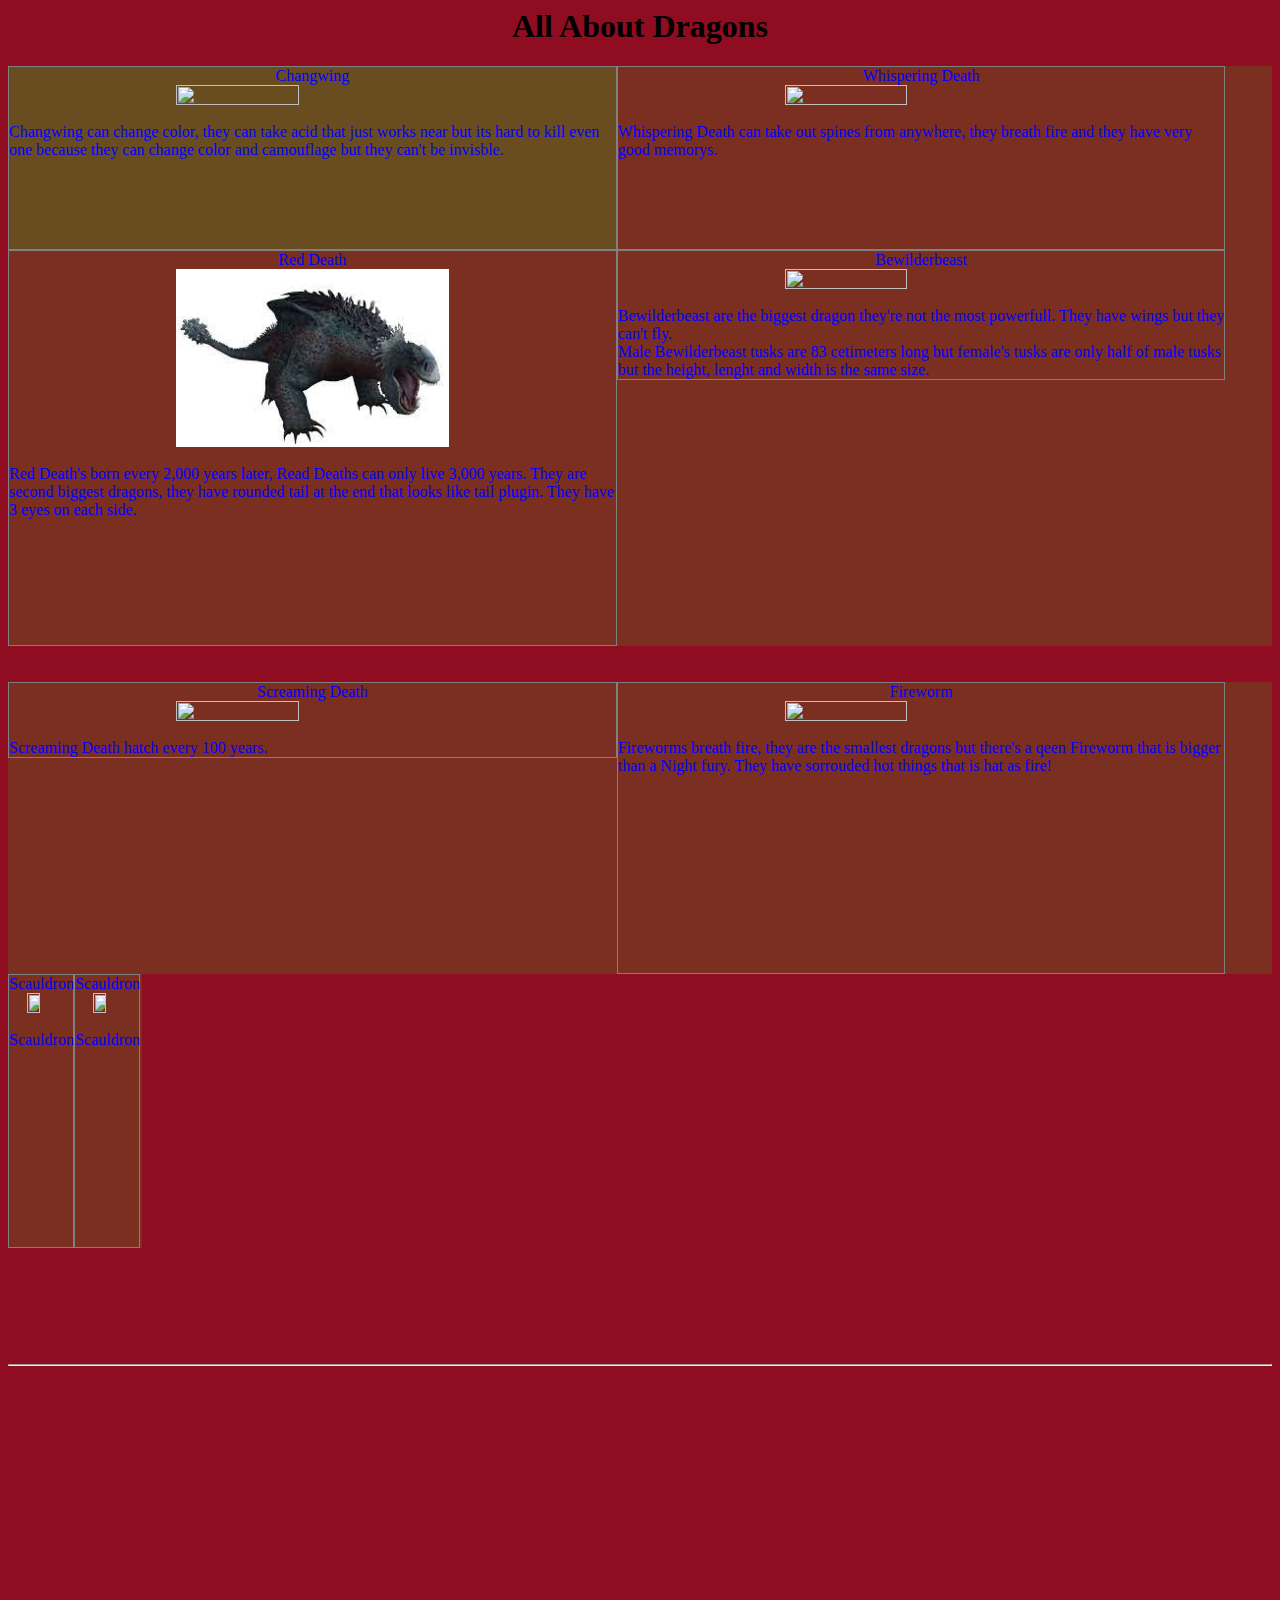
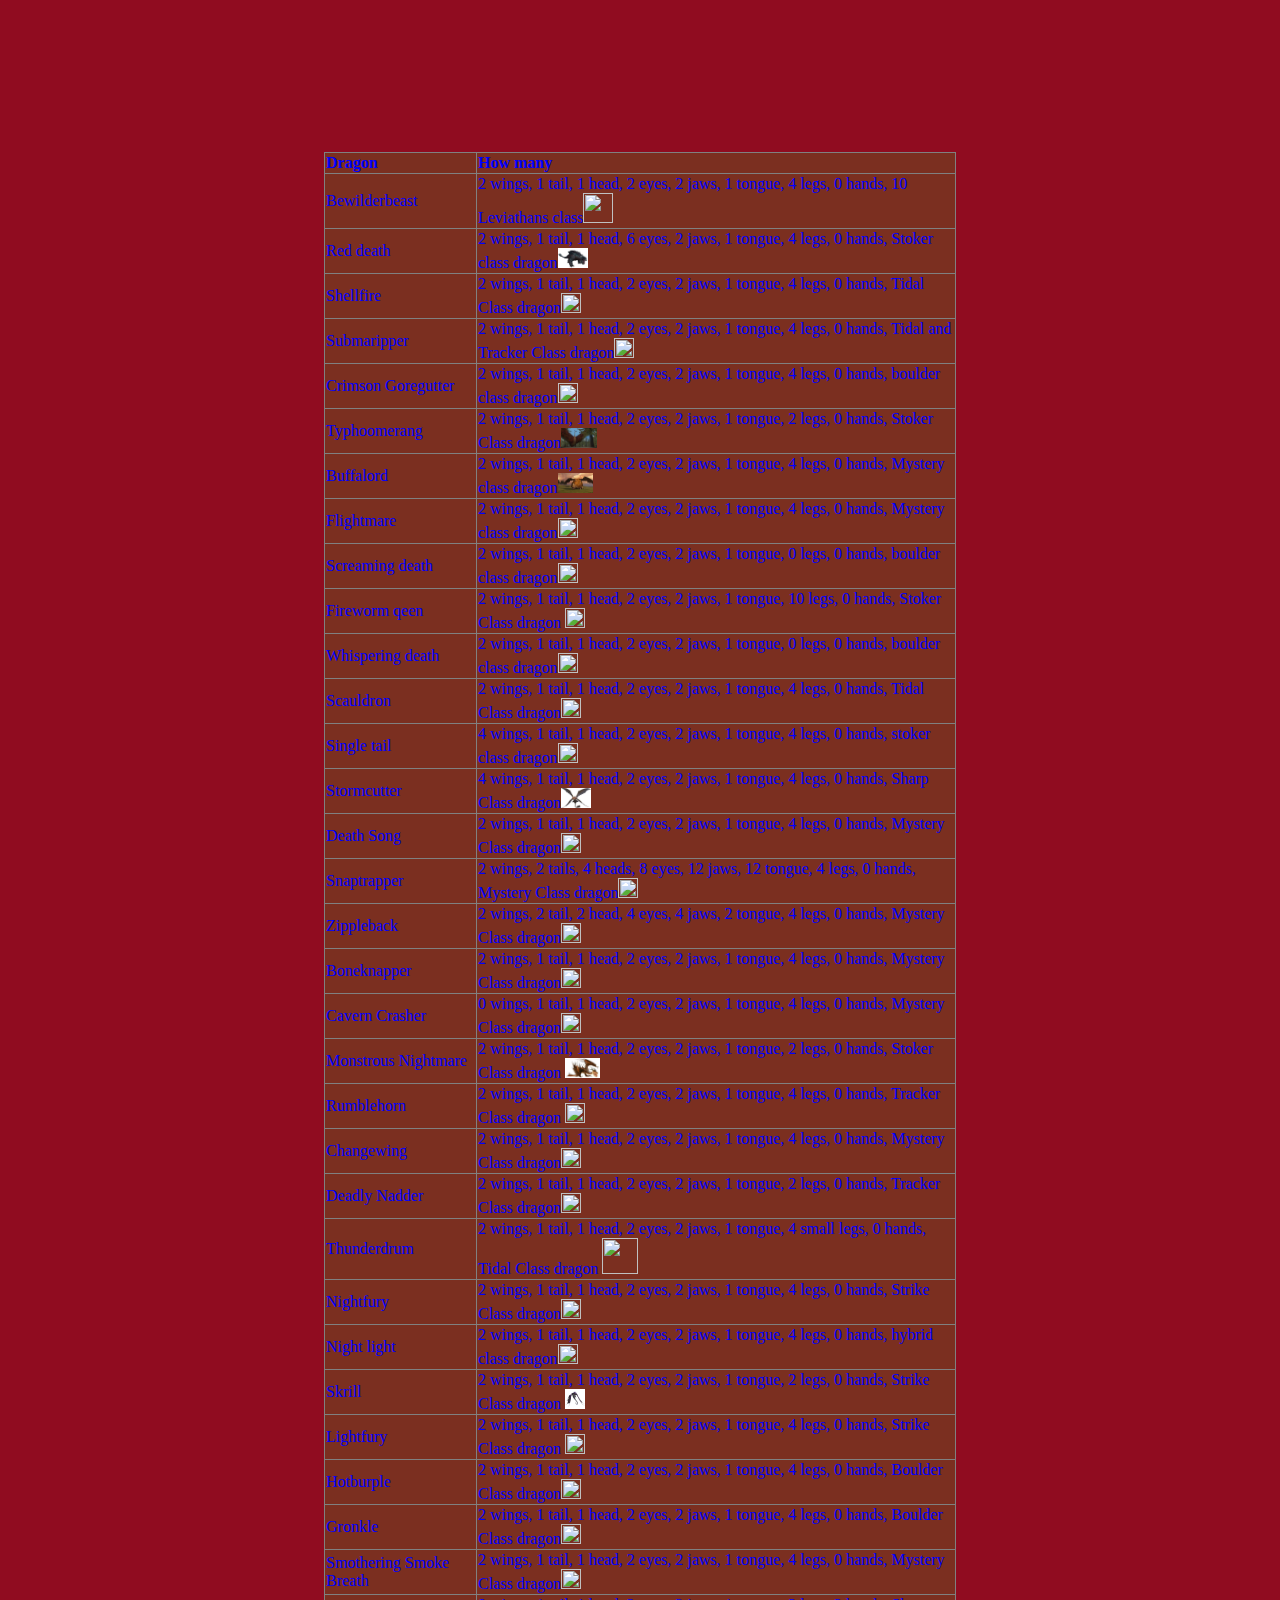
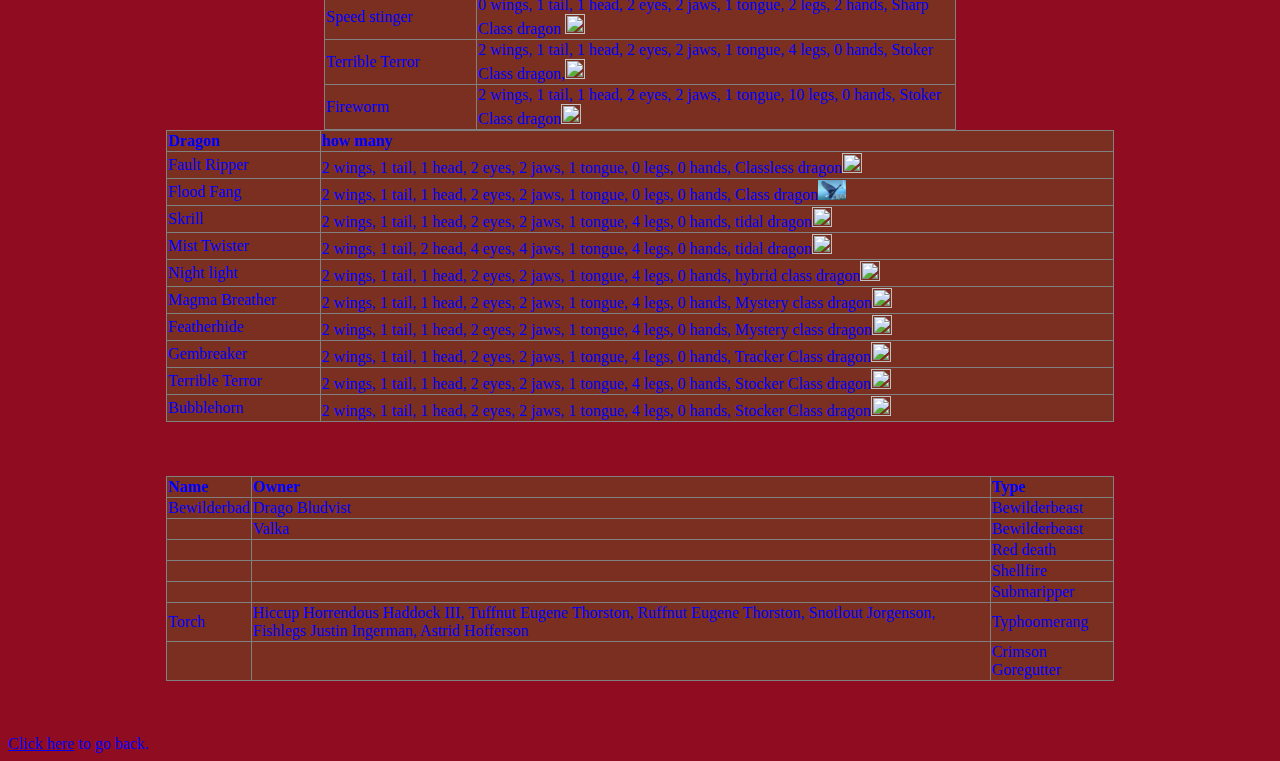
==== aboutDragons.html @ 58988fd4 "Initial commit" ====
<html>
<head>
<meta name="viewport" content="width=device-width, initial-scale=1">
<link rel="stylesheet" type="text/css" href="styles.css">
</head>
<body>
<h1 style="text-align:center;">All About Dragons</h1>
<span style="color:blue;">
<div class="imageTable" style="display:table">
<div class="imageCol" style="width:48%;float:left;border: 1px solid gray;">
  <div style="text-align:center">Changwing</div>
  <img style="display:block;margin-left:auto;margin-right:auto;" src="https://i.pinimg.com/originals/80/e9/98/80e99856c56ea8c2b0211c88bd8e07b8.jpg" alt="" width="45%"><br>
  Changwing can change color, they can take acid that just works near but its hard to kill even one because
  they can change color and camouflage but they can't be invisble.<br><br><br><br><br><br>
 </div>
<div style="width:48%;float:left;border: 1px solid gray;">
  <div style="text-align:center">Whispering Death</div>
  <img style="display:block;margin-left:auto;margin-right:auto;" src="https://www.dreamworks.com/images/temp/explore/dragons/whispering-death/gallery-4.jpg" alt="" width="45%"><br>
  Whispering Death can take out spines from anywhere, they breath fire and they have very good memorys.<br><br><br><br><br><br>
</div>
</div>
<div class="imageTable" style="display:table">
<div style="width:48%;float:left;border: 1px solid gray;">
<div style="text-align:center">Red Death</div>
<img style="display:block;margin-left:auto;margin-right:auto;" src="[data-uri]" alt="" width="45%"><br>
Red Death's born every 2,000 years later, Read Deaths can only live 3,000 years. They are second biggest dragons, they have rounded tail at the end that looks like tail plugin. They have 3 eyes on each side.<br><br><br><br><br><br><br><br>
</div>
 
<div style="width:48%;float:left;border: 1px solid gray;">
<div style="text-align:center">Bewilderbeast</div>
<img style="display:block;margin-left:auto;margin-right:auto;" src="https://github.com/bidangol/binithtml/blob/master/image/Bewilderbeast.png?raw=true" alt="" width="45%"><br>
Bewilderbeast are the biggest dragon they're not the most powerfull. They have wings but they can't fly.<br>
Male Bewilderbeast tusks are 83 cetimeters long but female's tusks are only half of male tusks but the height, lenght and width is the same size.
</div>
</div><br><br>
<div class="imageTable" style="display:table">
<div style="width:48%;float:left;border: 1px solid gray;">
<div style="text-align:center">Screaming Death</div>
<img style="display:block;margin-left:auto;margin-right:auto;" src="https://stackblitz.com/files/html5andcss3/github/bidangol/HTML5/master/image/Screaming.png" alt="" width="45%"><br>
Screaming Death hatch every 100 years.
</div>
 
 
<div style="width:48%;float:left;border: 1px solid gray;">
<div style="text-align:center">Fireworm</div>
<img style="display:block;margin-left:auto;margin-right:auto;" src="https://i.quotev.com/img/q/u/17/11/19/hhsekcc7mv.jpg" alt="" width="45%"><br>
Fireworms breath fire, they are the smallest dragons but there's a qeen Fireworm that is bigger than a Night fury. They have sorrouded hot things that is hat as fire!<br><br><br><br><br><br><br><br><br><br><br><br>
</div>
</div>
 
<div class="imageTable" style="display:table">
<div style="width:48%;float:left;border: 1px solid gray;">
<div style="text-align:center">Scauldron</div>
<img style="display:block;margin-left:auto;margin-right:auto;" src="https://i.quotev.com/img/q/u/17/11/19/hhsekcc7mv.jpg" alt="" width="45%"><br>
Scauldron<br><br><br><br><br><br><br><br><br><br><br><br>
</div>
 
<div style="width:48%;float:left;border: 1px solid gray;">
<div style="text-align:center">Scauldron</div>
<img style="display:block;margin-left:auto;margin-right:auto;" src="https://stackblitz.com/files/html5andcss3/github/bidangol/HTML5/master/image/Scaudron.png" alt="" width="45%"><br>
Scauldron<br><br><br><br><br><br><br><br><br><br><br><br>
</div>
</div><br><br>
 
<br><br><br><br><hr><br><br><br><br><br><br><br><br><br><br><br><br><br><br><br><br><br><br>
<table align="center" border="1px" width="50%">
 <tr>
   <td><b>Dragon</b></td>
   <td><b>How many</b></td>
 </tr>
 <tr>
 <td>Bewilderbeast</td>
 <td>2 wings, 1 tail, 1 head, 2 eyes, 2 jaws, 1 tongue, 4 legs, 0 hands, 10 Leviathans class<img src="https://github.com/bidangol/binithtml/blob/master/image/Bewilderbeast.png?raw=true" alt="" height="30"></td>
 </tr>
 <tr>
   <td>Red death</td>
   <td>2 wings, 1 tail, 1 head, 6 eyes, 2 jaws, 1 tongue, 4 legs, 0 hands, Stoker class dragon<img src="[data-uri]" alt="" height="20"></td>
 </tr>
 <tr>
 <td>Shellfire</td>
 <td>2 wings, 1 tail, 1 head, 2 eyes, 2 jaws, 1 tongue, 4 legs, 0 hands, Tidal Class dragon<img src="http://pm1.narvii.com/7250/fb968cd39550cd1c63148fe80c4cb04a6905efeer1-1095-617v2_uhq.jpg" alt="" height="20">
</td>
 <tr>
 <td>Submaripper</td>
 <td>2 wings, 1 tail, 1 head, 2 eyes, 2 jaws, 1 tongue, 4 legs, 0 hands, Tidal and Tracker Class dragon<img src="https://i.ytimg.com/vi/E3DSM_Xpdjg/maxresdefault.jpg" alt="" height="20">
</td>
 <tr>
 <td>Crimson Goregutter</td>
 <td>2 wings, 1 tail, 1 head, 2 eyes, 2 jaws, 1 tongue, 4 legs, 0 hands, boulder class dragon<img src="https://stackblitz.com/files/html5andcss3/github/bidangol/HTML5/master/image/CrimsonGoregutter.jpg" alt="" height="20"></td>
 </tr>
 <tr>
 <td>Typhoomerang</td>
 <td>2 wings, 1 tail, 1 head, 2 eyes, 2 jaws, 1 tongue, 2 legs, 0 hands, Stoker Class dragon<img src="[data-uri]" alt="" height="20"></td>
 <tr>
 <td>Buffalord</td>
 <td>2 wings, 1 tail, 1 head, 2 eyes, 2 jaws, 1 tongue, 4 legs, 0 hands, Mystery class dragon<img src="[data-uri]" alt="" height="20"></td>
 </tr>
 <tr>
 <td>Flightmare</td>
 <td>2 wings, 1 tail, 1 head, 2 eyes, 2 jaws, 1 tongue, 4 legs, 0 hands, Mystery class dragon<img src="https://i.pinimg.com/originals/65/70/ea/6570ea331b33fe652a62a68f4324eb1d.jpg" alt="" height="20"></td>
 </tr>
 <tr>
 <td>Screaming death</td>
 <td>2 wings, 1 tail, 1 head, 2 eyes, 2 jaws, 1 tongue, 0 legs, 0 hands, boulder class dragon<img src="https://stackblitz.com/files/html5andcss3/github/bidangol/HTML5/master/image/Screaming.png" alt="" height="20"></td>
 </tr>
 <tr>
 <td>Fireworm qeen</td>
 <td>2 wings, 1 tail, 1 head, 2 eyes, 2 jaws, 1 tongue, 10 legs, 0 hands, Stoker Class dragon
 <img src="https://64.media.tumblr.com/3575b964a92149b50f55a3cf033b9980/tumblr_p77rz3brc01umjksco1_1280.png" alt="" height="20"></td>
 </tr>
 <td>Whispering death</td>
 <td>2 wings, 1 tail, 1 head, 2 eyes, 2 jaws, 1 tongue, 0 legs, 0 hands, boulder class dragon<img src="https://www.dreamworks.com/images/temp/explore/dragons/whispering-death/gallery-4.jpg" alt="" height="20"></td>
 </tr>
 <td>Scauldron</td>
 <td>2 wings, 1 tail, 1 head, 2 eyes, 2 jaws, 1 tongue, 4 legs, 0 hands, Tidal Class dragon<img src="https://stackblitz.com/files/html5andcss3/github/bidangol/HTML5/master/image/Scaudly.png" alt="" height="20"></td>
</tr>
 <td>Single tail</td>
 <td>4 wings, 1 tail, 1 head, 2 eyes, 2 jaws, 1 tongue, 4 legs, 0 hands, stoker class dragon<img src="https://stackblitz.com/files/html5andcss3/github/bidangol/HTML5/master/image/SingleTail.jpeg" alt="" height="20"></td>
 </tr>
 <tr>
 <td>Stormcutter</td>
 <td>4 wings, 1 tail, 1 head, 2 eyes, 2 jaws, 1 tongue, 4 legs, 0 hands, Sharp Class dragon<img src="[data-uri]" alt="" height="20">
</td>
 <tr>
 <td>Death Song</td>
 <td>2 wings, 1 tail, 1 head, 2 eyes, 2 jaws, 1 tongue, 4 legs, 0 hands, Mystery Class dragon<img src="http://pm1.narvii.com/6483/35da215ae606aaaab568e87f5fb4c53e5f4dc6f5_00.jpg" alt="" height="20">
</td>
 </tr>
 </tr>
 <tr>
 <td>Snaptrapper</td>
 <td>2 wings, 2 tails, 4 heads, 8 eyes, 12 jaws, 12 tongue, 4 legs, 0 hands, Mystery Class dragon<img src="https://www.dreamworks.com/images/temp/explore/dragons/snaptrapper/gallery-1.jpg" alt="" height="20"></td>
 </tr>
 <tr>
 <td>Zippleback</td>
 <td>2 wings, 2 tail, 2 head, 4 eyes, 4 jaws, 2 tongue, 4 legs, 0 hands, Mystery Class dragon<img src="https://64.media.tumblr.com/265ecf6fed4ba73a98dd6e6ae64f2112/tumblr_pybdswjmLM1y9smzro2_540.gifv" alt="" height="20"></td>
 </tr>
 <tr>
 <td>Boneknapper</td>
 <td>2 wings, 1 tail, 1 head, 2 eyes, 2 jaws, 1 tongue, 4 legs, 0 hands, Mystery Class dragon<img src="https://encrypted-tbn0.gstatic.com/images?q=tbn:ANd9GcQF3EaTPI40HxiwxQTF6NE5zjiLmlVYX3abvPljm24063WMzKlwdxsUFs3DgY0szs-RKcI&usqp=CAU" alt="" height="20">
</td>
 <tr>
 <td>Cavern Crasher</td>
 <td>0 wings, 1 tail, 1 head, 2 eyes, 2 jaws, 1 tongue, 4 legs, 0 hands, Mystery Class dragon<img src="https://vignette.wikia.nocookie.net/httyd/images/d/db/CavernCrasher_Gallery_4.jpg/revision/latest/zoom-crop/width/240/height/240?cb=20160708201226&path-prefix=ru" alt="" height="20"></td>
 </tr>
 <tr>
 <td>Monstrous Nightmare</td>
 <td>2 wings, 1 tail, 1 head, 2 eyes, 2 jaws, 1 tongue, 2 legs, 0 hands, Stoker Class dragon <img src="[data-uri]" alt="" height="20"></td>
 </tr>
 <tr>
 <td>Rumblehorn</td>
 <td>2 wings, 1 tail, 1 head, 2 eyes, 2 jaws, 1 tongue, 4 legs, 0 hands, Tracker Class dragon
 <img src="https://i.pinimg.com/474x/b1/f9/2f/b1f92ff1fda850c6eeb5260904f67c8f.jpg" alt="" height="20"></td>
 </tr>
 <tr>
 <td>Changewing</td>
 <td>2 wings, 1 tail, 1 head, 2 eyes, 2 jaws, 1 tongue, 4 legs, 0 hands, Mystery Class dragon<img src="https://i.pinimg.com/originals/80/e9/98/80e99856c56ea8c2b0211c88bd8e07b8.jpg" alt="" height="20"></td>
 </tr>
 <tr>
 <td>Deadly Nadder</td>
 <td>2 wings, 1 tail, 1 head, 2 eyes, 2 jaws, 1 tongue, 2 legs, 0 hands, Tracker Class dragon<img src="https://stackblitz.com/files/binithtml/github/bidangol/binithtml/master/image/Stormfly_Transparent.png?raw=true" alt="" height="20"></td>
 </tr>
 <tr>
 <td>Thunderdrum</td>
 <td>2 wings, 1 tail, 1 head, 2 eyes, 2 jaws, 1 tongue, 4 small legs, 0 hands, Tidal Class dragon
 <img src="https://stackblitz.com/files/html5andcss3/github/bidangol/HTML5/master/image/Thunderdrum.png" alt="" height="36"></td>
 </tr>
 <tr>
 <td>Nightfury</td>
 <td>2 wings, 1 tail, 1 head, 2 eyes, 2 jaws, 1 tongue, 4 legs, 0 hands, Strike Class dragon<img src="http://athriftymom.com/wp-content/uploads//2014/02/How-to-train-your-dragon.png" alt="" height="20"></td>
 </tr>
 <tr>
 <td>Night light</td>
 <td>2 wings, 1 tail, 1 head, 2 eyes, 2 jaws, 1 tongue, 4 legs, 0 hands, hybrid class dragon<img src="https://stackblitz.com/files/html5andcss3/github/bidangol/HTML5/master/image/NightLight.png" alt="" height="20"></td>
 </tr>
 <tr>
 <td>Skrill</td>
 <td>2 wings, 1 tail, 1 head, 2 eyes, 2 jaws, 1 tongue, 2 legs, 0 hands, Strike Class dragon
 <img src="[data-uri]" alt="" height="20"></td>
 </tr>
 <tr>
 <td>Lightfury</td>
 <td>2 wings, 1 tail, 1 head, 2 eyes, 2 jaws, 1 tongue, 4 legs, 0 hands, Strike Class dragon
 <img src="https://stackblitz.com/files/html5andcss3/github/bidangol/HTML5/master/image/Lightfury.png" alt="" height="20"></td>
 </tr>
 <tr>
 <td>Hotburple</td>
 <td>2 wings, 1 tail, 1 head, 2 eyes, 2 jaws, 1 tongue, 4 legs, 0 hands, Boulder Class dragon<img src="https://stackblitz.com/files/html5andcss3/github/bidangol/HTML5/master/image/Grump.png" alt="" height="20"></td>
 </tr>
 <tr>
 <td>Gronkle</td>
 <td>2 wings, 1 tail, 1 head, 2 eyes, 2 jaws, 1 tongue, 4 legs, 0 hands, Boulder Class dragon<img src="https://stackblitz.com/files/html5andcss3/github/bidangol/HTML5/master/image/Gronckle.png" alt="" height="20"></td>
 </tr>
 <tr>
 <td>Smothering Smoke Breath</td>
 <td>2 wings, 1 tail, 1 head, 2 eyes, 2 jaws, 1 tongue, 4 legs, 0 hands, Mystery Class dragon<img src="https://raw.githubusercontent.com/bidangol/binithtml/821d8a2866ef5235b41e2a08af953abc925eb1a5/image/Smokebreath.png" alt="" height="20"></td>
 </tr>
 <tr>
 <td>Speed stinger</td>
 <td>0 wings, 1 tail, 1 head, 2 eyes, 2 jaws, 1 tongue, 2 legs, 2 hands, Sharp Class dragon
 <img src="https://64.media.tumblr.com/df4eeb2d7af15ad5523dd027d6d20f14/tumblr_inline_nwcsb5vN0i1s8zbfz_1280.png" alt="" height="20"></td>
 </tr>
 <tr>
 <td>Terrible Terror</td>
 <td>2 wings, 1 tail, 1 head, 2 eyes, 2 jaws, 1 tongue, 4 legs, 0 hands, Stoker Class dragon,<img src="https://stackblitz.com/files/html5andcss3/github/bidangol/HTML5/master/image/TerribleTerror.png" alt="" height="20"></td>
 </tr>
 <tr>
 <td>Fireworm</td>
 <td>2 wings, 1 tail, 1 head, 2 eyes, 2 jaws, 1 tongue, 10 legs, 0 hands, Stoker Class dragon<img src="https://allaboutdragonsme.weebly.com/uploads/2/3/0/5/23059890/1059422_orig.jpeg" alt="" height="20"></td><br><br><br>

 <table align="center" border="1px" width="75%">
 <tr>
   <td><b>Dragon</b></td>
   <td><b>how many</b></td>
 </tr>
 <tr>
 <td>Fault Ripper</td>
 <td>2 wings, 1 tail, 1 head, 2 eyes, 2 jaws, 1 tongue, 0 legs, 0 hands, Classless dragon<img src="https://images-wixmp-ed30a86b8c4ca887773594c2.wixmp.com/f/ea914385-70d7-476d-aa3b-37d0c449c464/dezgk6d-f16e860a-22a2-4406-bddb-609979b3a294.jpg?token=eyJ0eXAiOiJKV1QiLCJhbGciOiJIUzI1NiJ9.[base64].5x3LIMhrNRkCrFY6_kx4GrQpOWI9YkABMYgn8xrvohw" alt="" height="20">
 </tr>
 <tr>
 <td>Flood Fang</td>
 <td>2 wings, 1 tail, 1 head, 2 eyes, 2 jaws, 1 tongue, 0 legs, 0 hands, Class dragon<img src="[data-uri]" alt="" height="20">
 </tr>
 <tr>
 <td>Skrill</td>
 <td>2 wings, 1 tail, 1 head, 2 eyes, 2 jaws, 1 tongue, 4 legs, 0 hands, tidal dragon<img src="https://cdn.jsdelivr.net/gh/bidangol/HTML5@master/image/Skrill.png.webp" alt="" height="20">
 </tr>
 <tr>
 <td>Mist Twister</td>
 <td>2 wings, 1 tail, 2 head, 4 eyes, 4 jaws, 1 tongue, 4 legs, 0 hands, tidal dragon<img src="https://cdn.jsdelivr.net/gh/bidangol/HTML5@master/image/MistTwister.webp" alt="" height="20">
 </tr>
 <tr>
 <td>Night light</td>
 <td>2 wings, 1 tail, 1 head, 2 eyes, 2 jaws, 1 tongue, 4 legs, 0 hands, hybrid class dragon<img src="https://stackblitz.com/files/html5andcss3/github/bidangol/HTML5/master/image/NightLight.png" alt="" height="20"></td>
 </tr>
 <tr>
 <td>Magma Breather</td>
 <td>2 wings, 1 tail, 1 head, 2 eyes, 2 jaws, 1 tongue, 4 legs, 0 hands, Mystery class dragon<img src="https://m.media-amazon.com/images/M/MV5BMmJiZGQzOWEtOTQ0Yy00YzZlLTlkNzMtODRjMjQyOTJhNzk4XkEyXkFqcGdeQXVyODQ3ODIyNDI@._V1_.jpg" alt="" height="20"></td>
 </tr>
 <tr>
 <td>Featherhide</td>
 <td>2 wings, 1 tail, 1 head, 2 eyes, 2 jaws, 1 tongue, 4 legs, 0 hands, Mystery class dragon<img src="https://m.media-amazon.com/images/M/MV5BMmJiZGQzOWEtOTQ0Yy00YzZlLTlkNzMtODRjMjQyOTJhNzk4XkEyXkFqcGdeQXVyODQ3ODIyNDI@._V1_.jpg" alt="" height="20"></td>
 </tr>
 <tr>
 <td>Gembreaker</td>
 <td>2 wings, 1 tail, 1 head, 2 eyes, 2 jaws, 1 tongue, 4 legs, 0 hands, Tracker Class dragon<img src="https://static.wikia.nocookie.net/howtotrainyourdragon/images/e/e1/T9R_Plowhorn%E2%80%99s_intro.jpeg/revision/latest?cb=20211208214454" alt="" height="20"></td>
 </tr>
 <tr>
 <td>Terrible Terror</td>
 <td>2 wings, 1 tail, 1 head, 2 eyes, 2 jaws, 1 tongue, 4 legs, 0 hands, Stocker Class dragon<img src="https://stackblitz.com/files/html5andcss3/github/bidangol/HTML5/master/image/TerribleTerror.png" alt="" height="20"></td>
 </tr>
 <tr>
 <td>Bubblehorn</td>
 <td>2 wings, 1 tail, 1 head, 2 eyes, 2 jaws, 1 tongue, 4 legs, 0 hands, Stocker Class dragon<img src="https://stackblitz.com/files/html5andcss3/github/bidangol/HTML5/master/image/TerribleTerror.png" alt="" height="20"></td>
 </tr>
 </table><br><br><br>

 <table align="center" border="1px" width="75%">
  <tr>
    <td><b>Name</b></td>
    <td><b>Owner</b></td>
    <td><b>Type</b></td>
  </tr>
  <tr>
    <td>Bewilderbad</td>
    <td>Drago Bludvist</td>
    <td>Bewilderbeast</td>
    </tr>
    <tr>
      <td></td>
      <td>Valka</td>
      <td>Bewilderbeast</td>
      </tr>
      <tr>
        <td></td>
        <td></td>
        <td>Red death</td>
        </tr>
        <tr>
          <td></td>
      <td></td>
      <td>Shellfire</td>
      </tr>
      <td></td>
      <td></td>
      <td>Submaripper</td>
      </tr>
          <td>Torch</td>
          <td>Hiccup Horrendous Haddock III, Tuffnut Eugene Thorston, Ruffnut Eugene Thorston, Snotlout Jorgenson, Fishlegs Justin Ingerman, Astrid Hofferson</td>
          <td>Typhoomerang</td>
          </tr>
          <td></td>
      <td></td>
      <td>Crimson Goregutter</td>
      </tr>
 </table>
  <br>
<br><br>
<a href="index.html">Click here</a> to go back.

</body>
</html>
---- styles.css ----
.imageTable {
  background-color: hsla(128, 100%, 50%, 0.144);
  
}

.imageCol {
  background-color: hsla(128, 100%, 50%, 0.144);
  
}

mark.red {
  background-color: red;
}

mark.lime {
  background-color: lime;
}

centertext {
  text-align: center;
}

.spaceleftbook{
  display:inline-block;width:10;
}
table {
  border-collapse: collapse;
  background-color: hsla(128, 100%, 50%, 0.144);
}
  body {
    background-image: url("https://stackblitz.com/files/html5andcss3/github/bidangol/HTML5/master/image/RedDeathPng.png");*/
    background-size: cover;
    background-color: #900C20;
    background-repeat: repeat-x;
    background-attachment: fixed;
    background-position: 0px 0px;
    /*background-image: url("https://stackblitz.com/files/html5andcss3/github/bidangol/HTML5/master/image/RedDeathPng.png");
    background-size: cover;
    background-position: center center;
    background-repeat: no-repeat;
    background-attachment: fixed;*/
}

table {
  color:blue
}

p {
  font-size: 14px;
  color: white;
  text-align: center;
  margin: 4px;
}

h2 {
  font-size: 18px;
  font-weight: 700;
  margin: 0px 10px 5px 10;
  filter: drop-shadow(0px 0px 3px rgba(74, 165, 247, 0, 9));
}
#video1 {
  padding: 5px;
  margin: 5px;
  border-color: greenyellow;
}
#video2 {
  padding: 5px;
  margin: 5px;
  background-color: aquamarine;
}
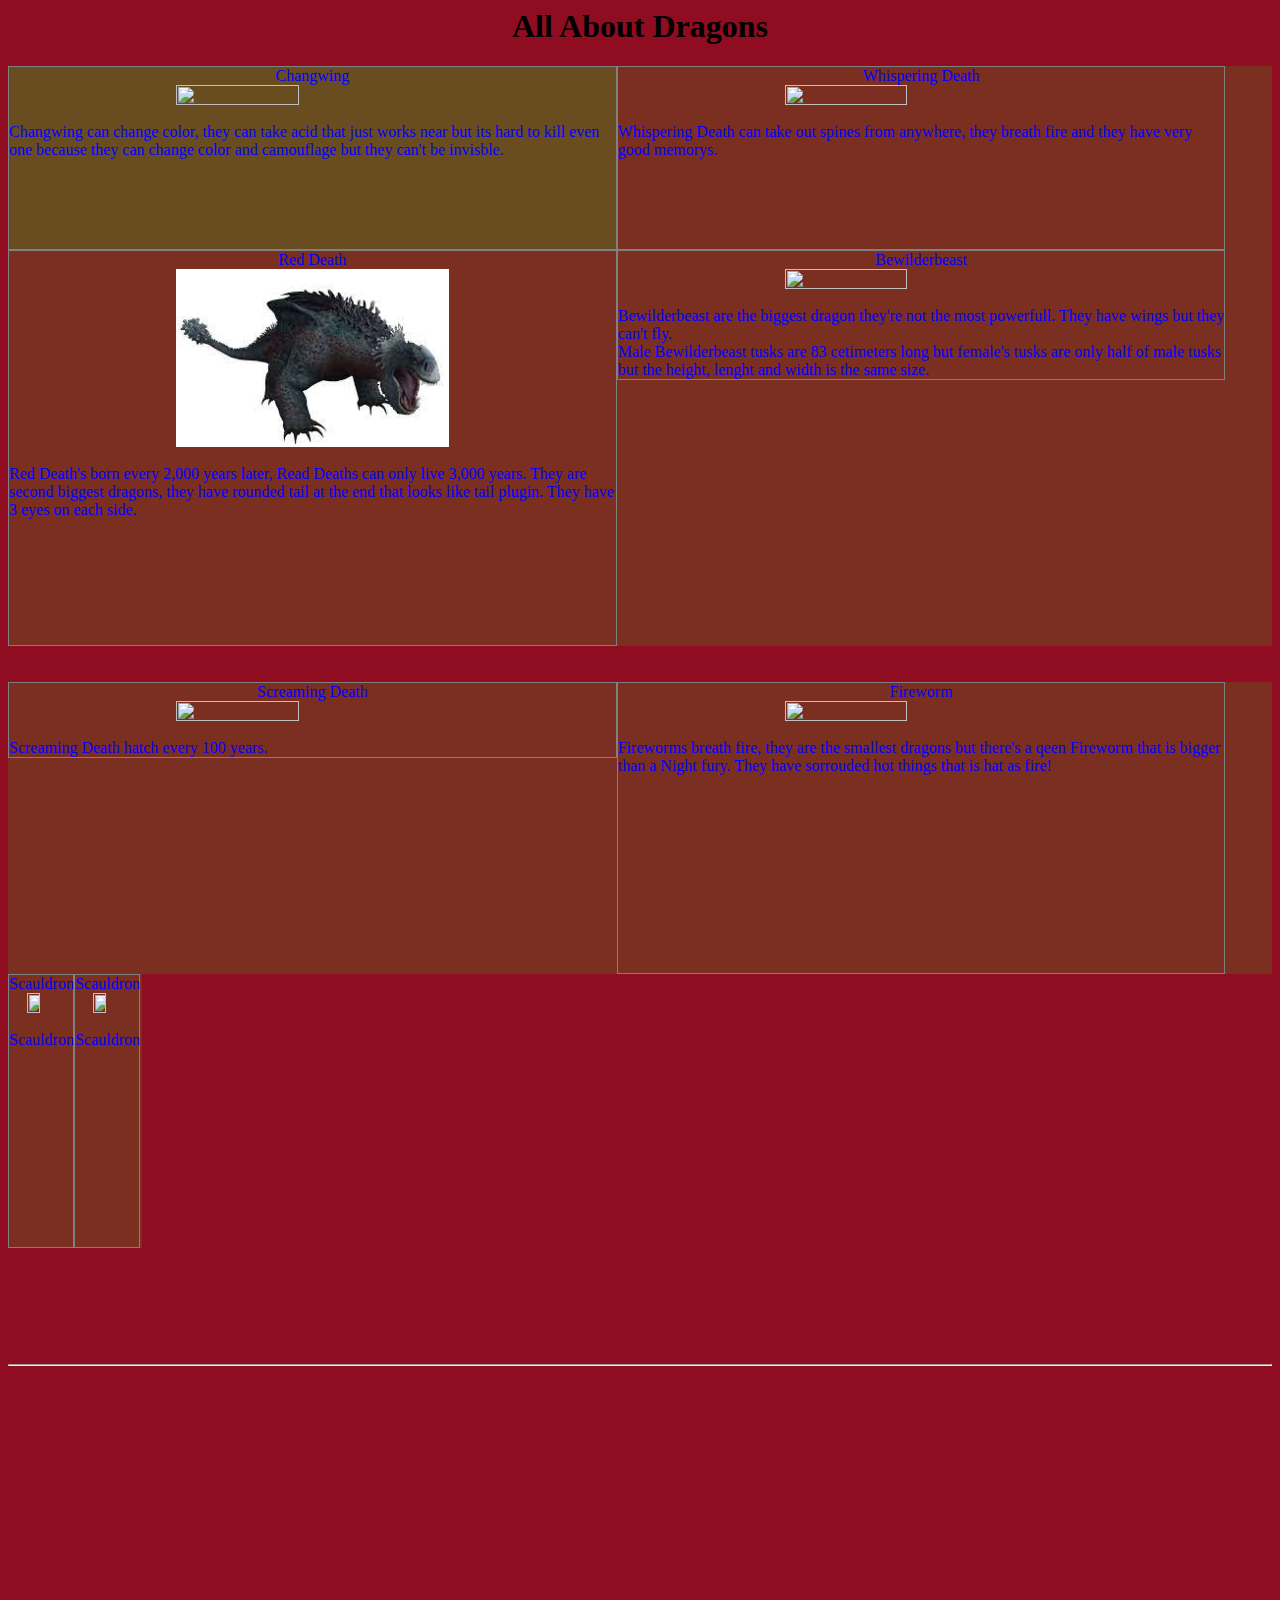
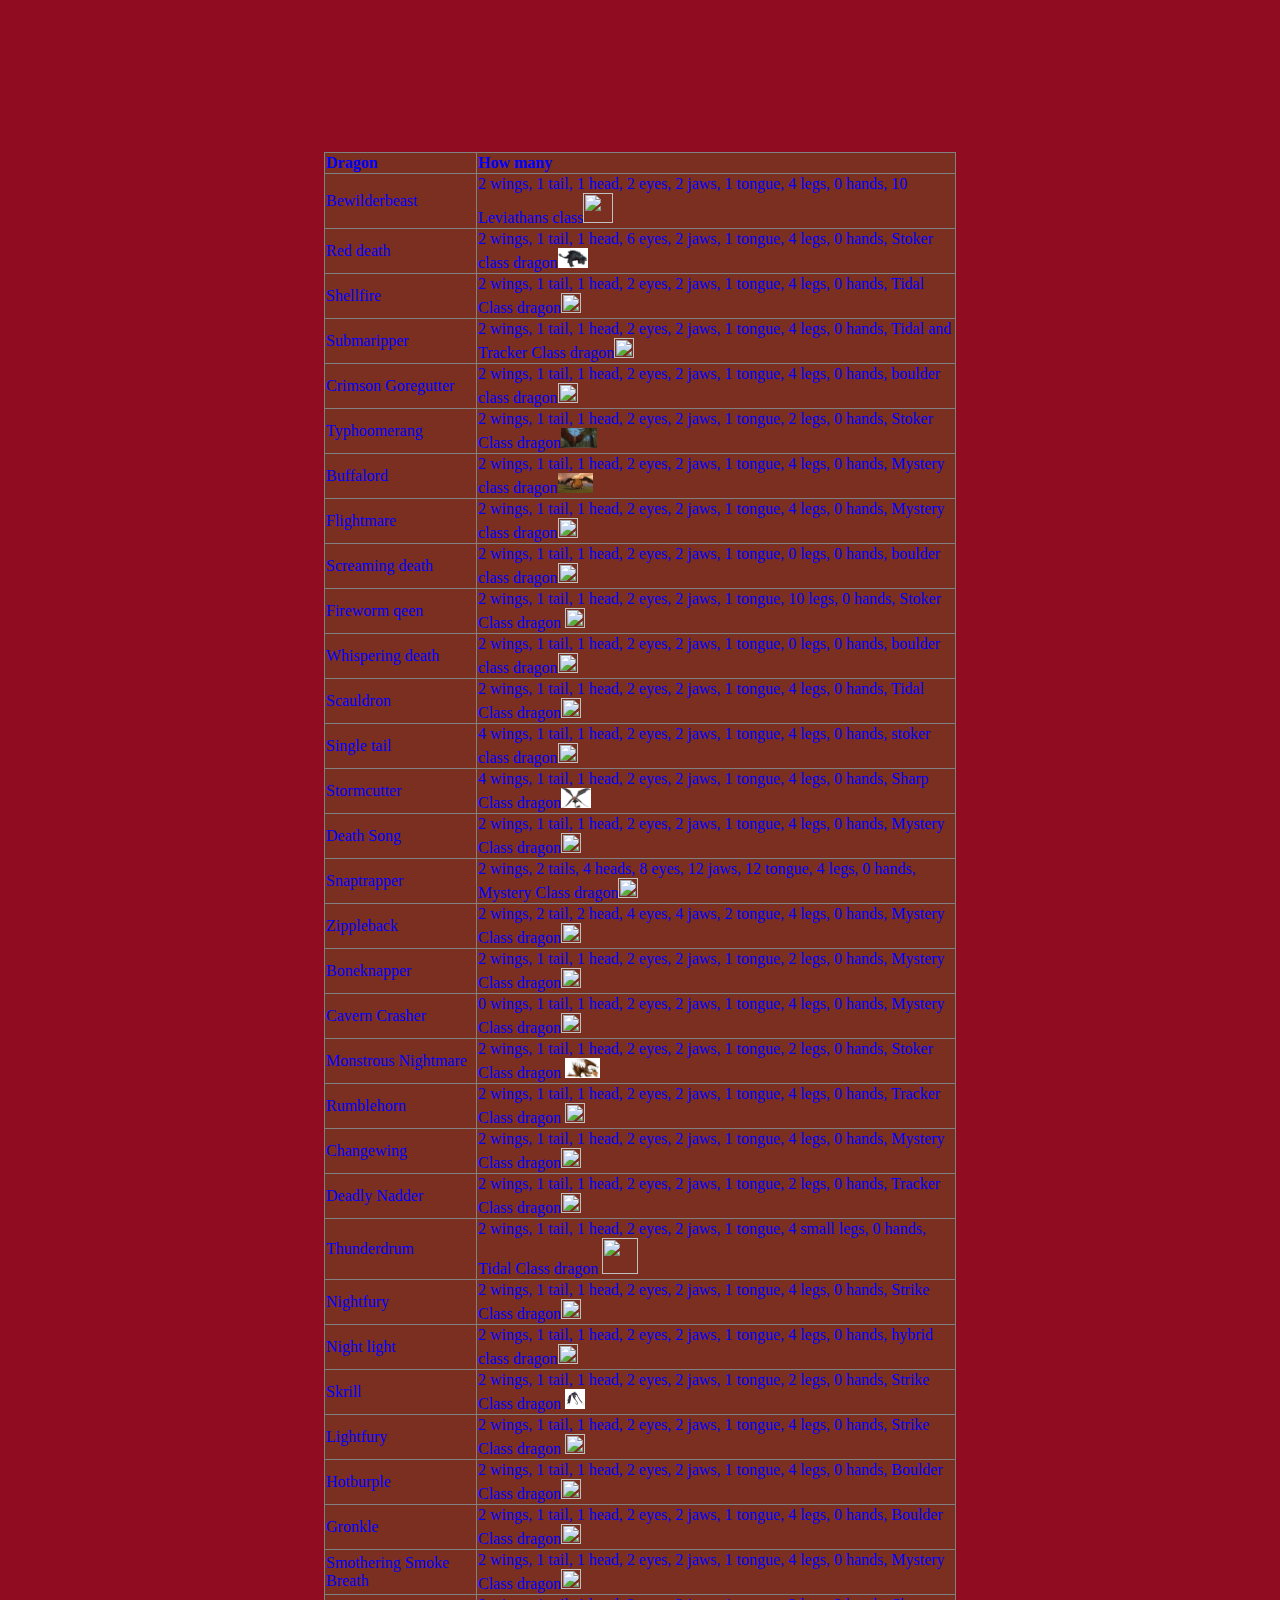
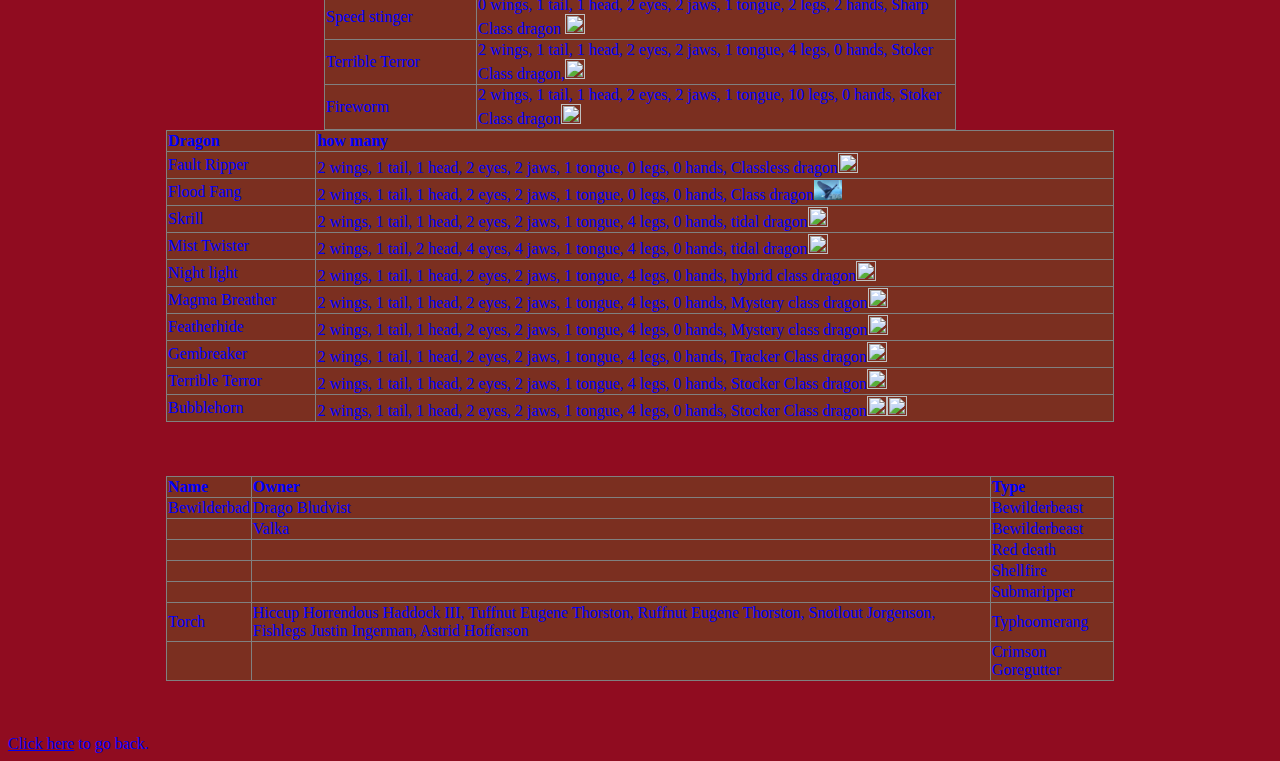
==== commit b144888c: "added images" ====
--- a/aboutDragons.html
+++ b/aboutDragons.html
@@ -137,7 +137,7 @@
  </tr>
  <tr>
  <td>Boneknapper</td>
- <td>2 wings, 1 tail, 1 head, 2 eyes, 2 jaws, 1 tongue, 4 legs, 0 hands, Mystery Class dragon<img src="https://encrypted-tbn0.gstatic.com/images?q=tbn:ANd9GcQF3EaTPI40HxiwxQTF6NE5zjiLmlVYX3abvPljm24063WMzKlwdxsUFs3DgY0szs-RKcI&usqp=CAU" alt="" height="20">
+ <td>2 wings, 1 tail, 1 head, 2 eyes, 2 jaws, 1 tongue, 2 legs, 0 hands, Mystery Class dragon<img src="https://encrypted-tbn0.gstatic.com/images?q=tbn:ANd9GcQF3EaTPI40HxiwxQTF6NE5zjiLmlVYX3abvPljm24063WMzKlwdxsUFs3DgY0szs-RKcI&usqp=CAU" alt="" height="20">
 </td>
  <tr>
  <td>Cavern Crasher</td>
@@ -251,7 +251,8 @@
  </tr>
  <tr>
  <td>Bubblehorn</td>
- <td>2 wings, 1 tail, 1 head, 2 eyes, 2 jaws, 1 tongue, 4 legs, 0 hands, Stocker Class dragon<img src="https://stackblitz.com/files/html5andcss3/github/bidangol/HTML5/master/image/TerribleTerror.png" alt="" height="20"></td>
+ <td>2 wings, 1 tail, 1 head, 2 eyes, 2 jaws, 1 tongue, 4 legs, 0 hands, Stocker Class dragon<img src="https://static.wikia.nocookie.net/howtotrainyourdragon/images/4/4c/When_many_Bubblehorn_dragons_come_together%2C_they_can_create_a_huge_bubble.gif/revision/latest/scale-to-width-down/600?cb=20220529160740" alt="" height="20"><img src="https://static.wikia.nocookie.net/howtotrainyourdragon/images/3/32/Bubblehorn_dragons_have_a_unicorn-like_horn_that_emits_blazing_purple_bubbles.gif/revision/latest/scale-to-width-down/600?cb=20220529161754" alt="" height="20">
+</td>
  </tr>
  </table><br><br><br>
 
